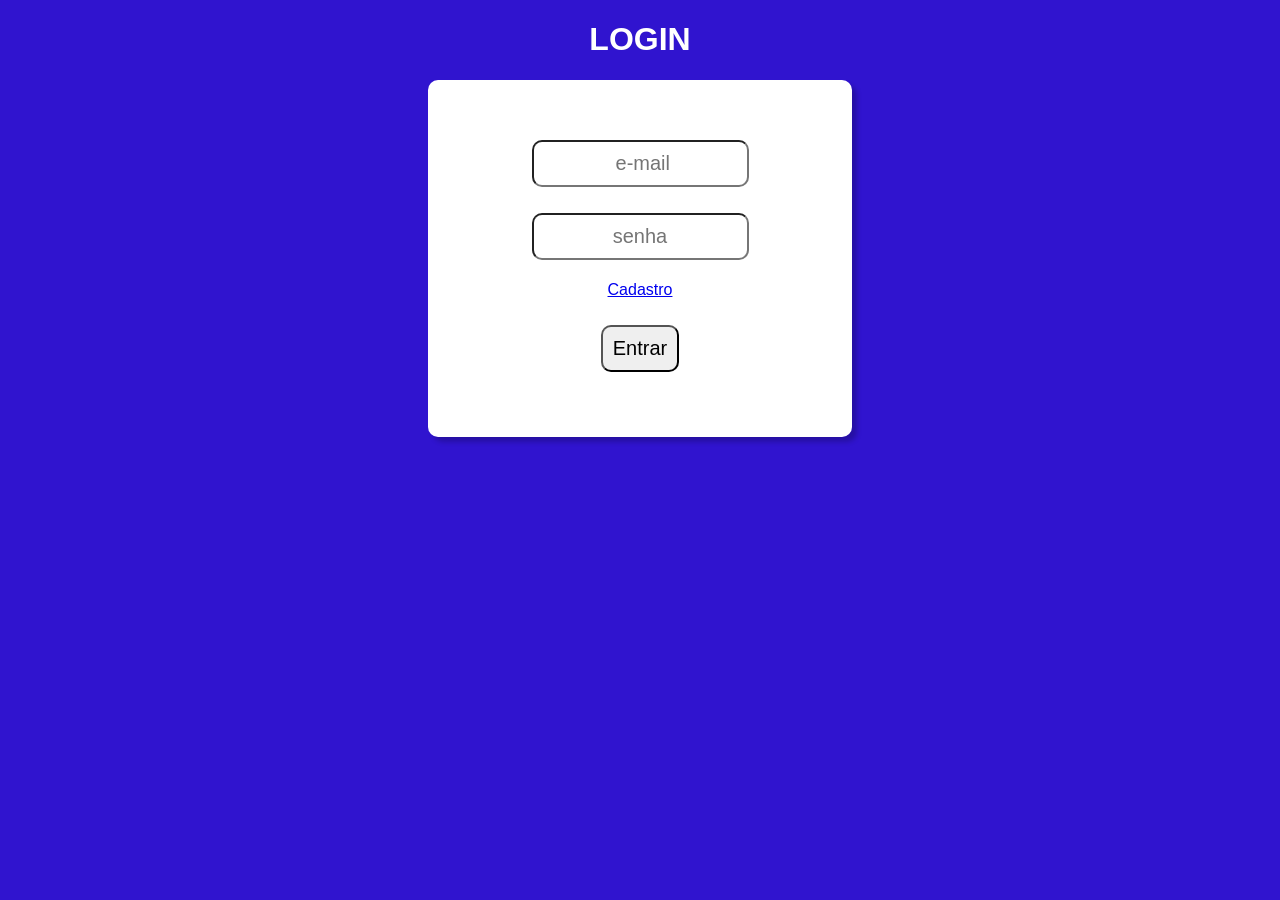
==== Exercicios PHP/Login/index.html @ 1fcdb8ff "UPDATE" ====
<!DOCTYPE html>
<html lang="pt-br">
<head>
    <meta charset="UTF-8">
    <meta http-equiv="X-UA-Compatible" content="IE=edge">
    <meta name="viewport" content="width=device-width, initial-scale=1.0">
    <link rel="stylesheet" href="style.css">
    <title>login</title>
</head>
<body>
    <main>
        <h1>LOGIN</h1>
<fieldset>
    <form action="login.php" method="POST">
    <p><input type="email" name="email" id="e-mail" size="15"placeholder =" e-mail"></p>
    <p><input type="password" name="senha" id= "senha" size="15"placeholder = "senha"></p>
        <a href="cadastro.html">
            <p id="login">Cadastro</p>
        </a>
    </input>
    <p><input id = "botao" type="submit" value = "Entrar"></p>

    </main>
    </form>
</fieldset>
</body>
</html>
---- Exercicios PHP/Login/style.css ----
body{
    font-family: sans-serif;
    background-color: #3014cf;
}
h1{
    text-align: center;
    color: #fff;
}
form{
    text-align: center;
    margin-top: 50px;
    margin-bottom: 50px;
}
fieldset{
    width: 400px;
    margin: 0 auto;
    border-radius: 10px;
    background-color: #fff;
    box-shadow: 5px 5px 5px rgba(0, 0, 0, 0.212);
    border: 0;
}
input{
    border-radius: 10px;
    text-align: center;
    padding: 10px;
    margin: 5px;
    font-size: 20px;
}
input:focus{
    background-color:rgba(7, 7, 7, 0.082);
}
#botao{
margin-top: 10px;
}
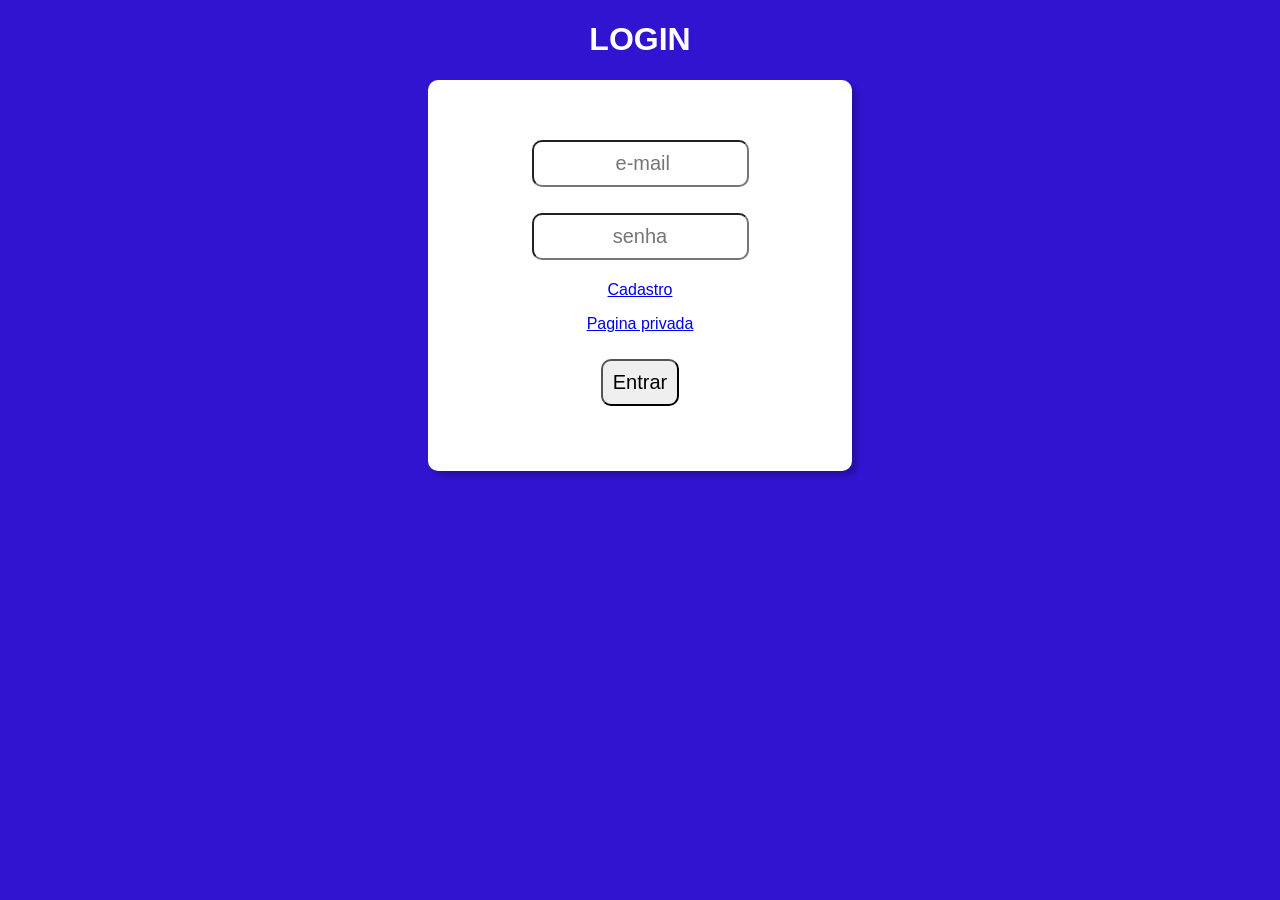
==== commit 3f232398: "Taxa de distância entre agências" ====
--- a/Exercicios PHP/Login/index.html
+++ b/Exercicios PHP/Login/index.html
@@ -17,6 +17,7 @@
         <a href="cadastro.html">
             <p id="login">Cadastro</p>
         </a>
+        <a href="pagina1.php">Pagina privada</a>
     </input>
     <p><input id = "botao" type="submit" value = "Entrar"></p>
 
